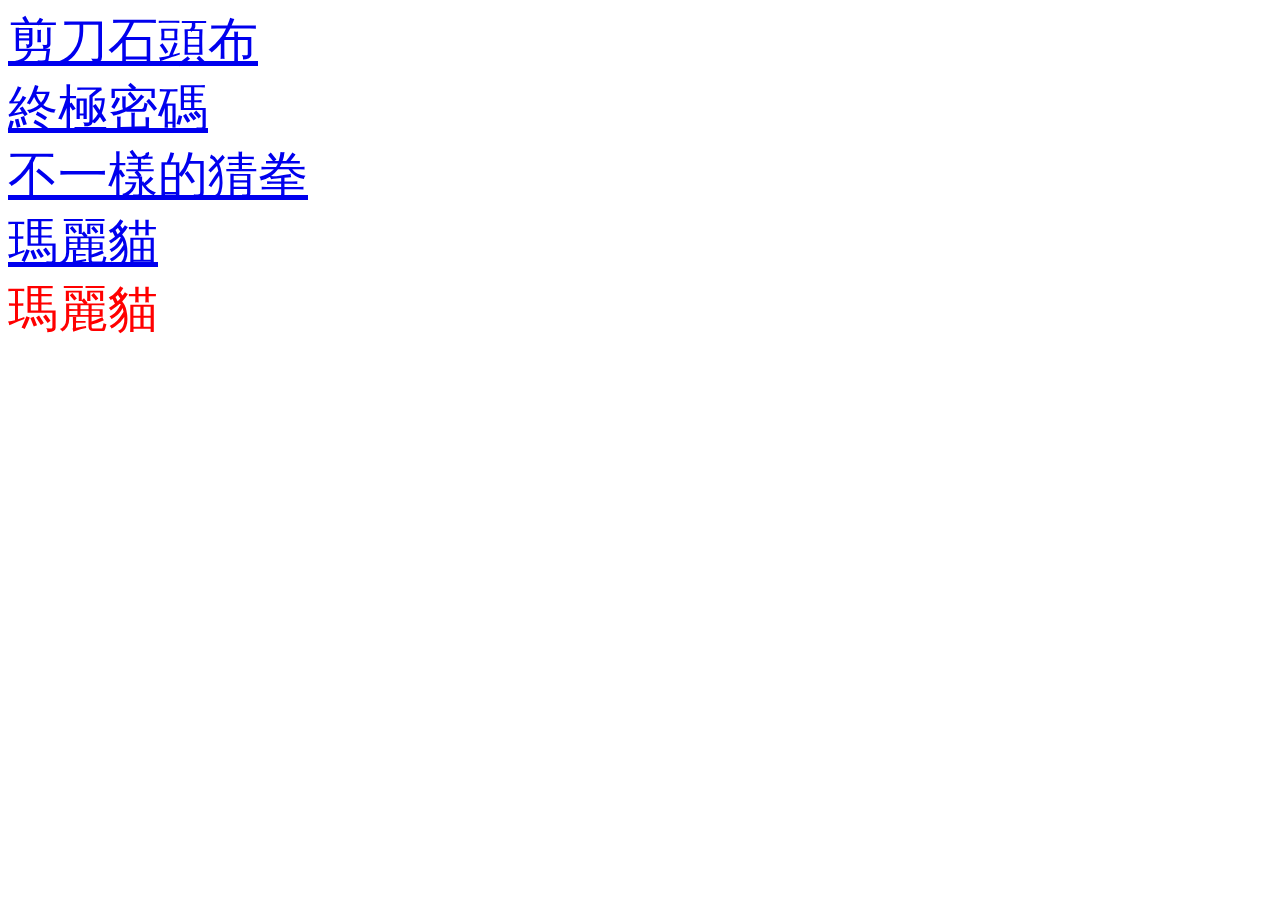
==== js/index.html @ 6603a49a "Add files via upload" ====
<html>
    <head>
        <title>遊戲小天地</title>
        <link rel= "stylesheet" href=bas.css>
    </head>
    <body>

    <a href="pss.html">剪刀石頭布</a><br>
    <a href="z%E7%B5%82%E6%A5%B5%E5%AF%86%E7%A2%BC%E5%8A%A0%E5%BC%B7%E7%89%88.html">終極密碼</a><br>
    <a href="z%E5%89%AA%E7%9F%B3%E5%B8%83%E9%80%B2%E9%9A%8E%E7%89%88.html">不一樣的猜拳</a><br>
    <a href="http://www.i-gamer.net/site/9973.html">瑪麗貓</a><br>
    <a name="http://www.i-gamer.net/site/9973.html">瑪麗貓</a><br>
        
        
        
        
    </body>
    
    
</html>
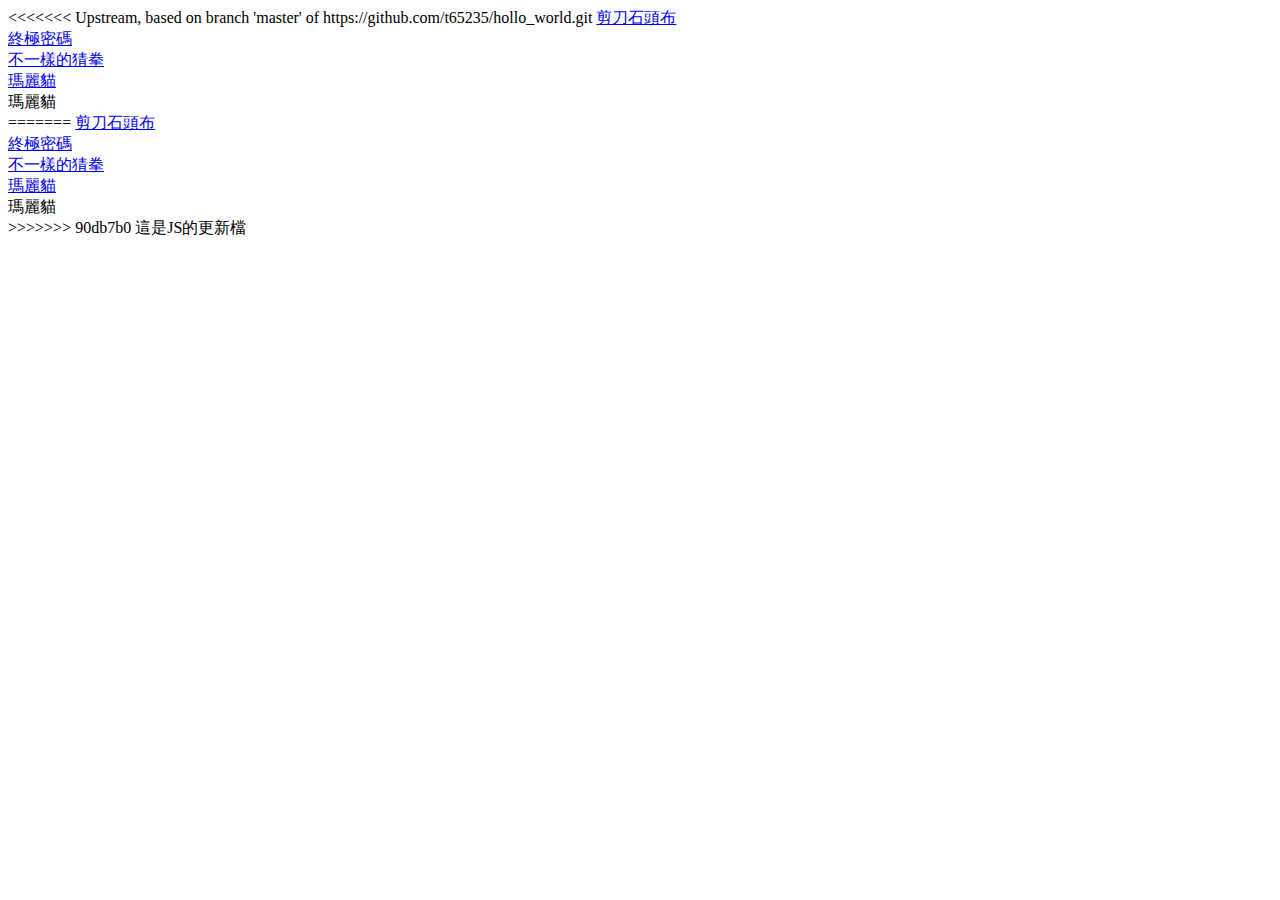
==== commit 0ecf7651: "aaaa" ====
--- a/js/index.html
+++ b/js/index.html
@@ -1,3 +1,4 @@
+<<<<<<< Upstream, based on branch 'master' of https://github.com/t65235/hollo_world.git
 <html>
     <head>
         <title>遊戲小天地</title>
@@ -17,4 +18,25 @@
     </body>
     
     
+=======
+<html>
+    <head>
+        <title>遊戲小天地</title>
+        <link rel= "stylesheet" href=bas.css>
+    </head>
+    <body>
+
+    <a href="pss.html">剪刀石頭布</a><br>
+    <a href="z%E7%B5%82%E6%A5%B5%E5%AF%86%E7%A2%BC%E5%8A%A0%E5%BC%B7%E7%89%88.html">終極密碼</a><br>
+    <a href="z%E5%89%AA%E7%9F%B3%E5%B8%83%E9%80%B2%E9%9A%8E%E7%89%88.html">不一樣的猜拳</a><br>
+    <a href="http://www.i-gamer.net/site/9973.html">瑪麗貓</a><br>
+    <a name="http://www.i-gamer.net/site/9973.html">瑪麗貓</a><br>
+        
+        
+        
+        
+    </body>
+    
+    
+>>>>>>> 90db7b0  這是JS的更新檔
 </html>